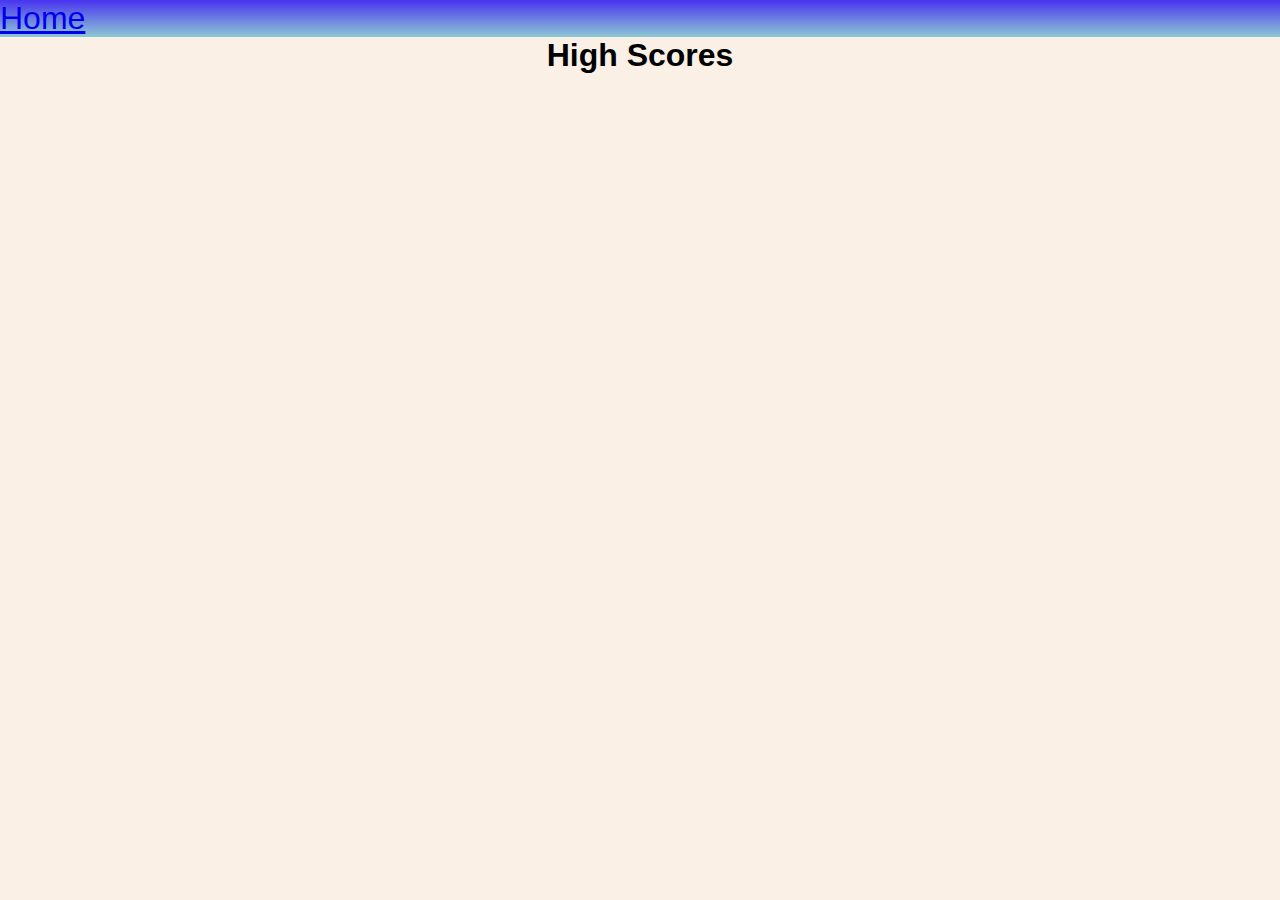
==== scores.html @ 5e838639 "Adding updates to CSS fixing high scores listings and HTML" ====
<!DOCTYPE html>
<html>

<head>
    <title>Code Quiz HighScores</title>
    <meta charset="UTF-8" />
    <meta name="viewport" content="width=device-width, initial-scale=1" />
    <link rel="stylesheet" type="text/css" href="assets/css/scores.css" />
</head>

<body>
    <header>
        <!--Navigation header for HighScores page-->
        <nav class="quiz-nav">
            <ul>
                <li><a href="index.html">Home</a></li>

            </ul>

        </nav>
    </header>

    <!--Section where High Scores will be printed to the screen for viewing-->
    <section class="score-board">
        <h1>High Scores</h1>
        <nav>
            <ul class="score-list">

            </ul>
        </nav>
    </section>

    <script src="assets/js/scores.js"></script>
</body>

</html>
---- assets/css/scores.css ----
* {
    box-sizing: border-box;
    padding: 0;
    margin: 0;
    font-family: 'Lucida Sans', 'Lucida Sans Regular', 'Lucida Grande', 'Lucida Sans Unicode', Geneva, Verdana, sans-serif;

}

header {
    background-image: linear-gradient(rgba(25, 1, 243, 0.79) 0%,
            rgba(19, 155, 189, 0.471) 100%);

}

h1 {
    text-align: center;
    font-weight:bold;
}

nav {
    text-align: left;
    font-size: 32px;
}

ul {
    margin: 0px;
}

ul,
li {
    list-style-type: none;
    font-family:'Franklin Gothic Medium', 'Arial Narrow', Arial, sans-serif;
    font-size: 32px;
}

body {
    background-color: linen;
    
}

#list-item {
    display: block;
    margin:auto;
    text-align:center;
    margin-top: 20px;
    width: 20%;
    border-radius: 4px;
    background: rgba(243, 1, 1, 0.79);
    font-size: 20px;
}

#list-item:hover {
    box-shadow: 0 0.4rem 1.4rem 0 rgba(243, 0, 190, 0.79);
    transform: scale(1.02);
    transform: transform 100ms;
}
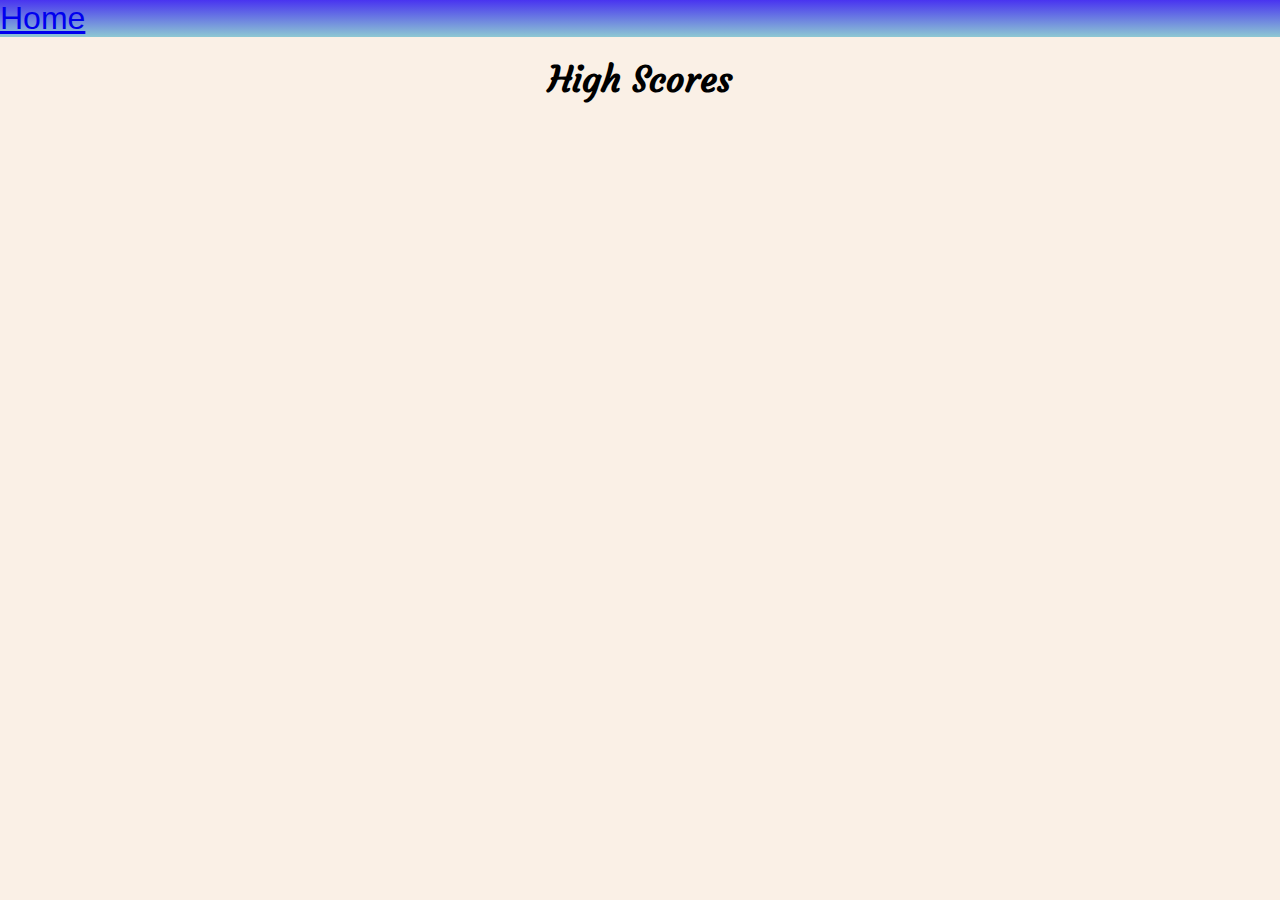
==== commit 54e73d71: "Adding questions to quiz, css, and functions updates" ====
--- a/scores.html
+++ b/scores.html
@@ -29,6 +29,11 @@
             </ul>
         </nav>
     </section>
+    
+    <link rel="preconnect" href="https://fonts.googleapis.com">
+    <link rel="preconnect" href="https://fonts.gstatic.com" crossorigin>
+    <link href="https://fonts.googleapis.com/css2?family=Courgette&family=Josefin+Sans:ital@1&display=swap"
+        rel="stylesheet">
 
     <script src="assets/js/scores.js"></script>
 </body>
--- a/assets/css/scores.css
+++ b/assets/css/scores.css
@@ -15,6 +15,9 @@
 h1 {
     text-align: center;
     font-weight:bold;
+    font-size: 36px;
+    margin-top:20px;
+    font-family: 'Courgette', cursive, 'Josefin Sans', sans-serif;
 }
 
 nav {
